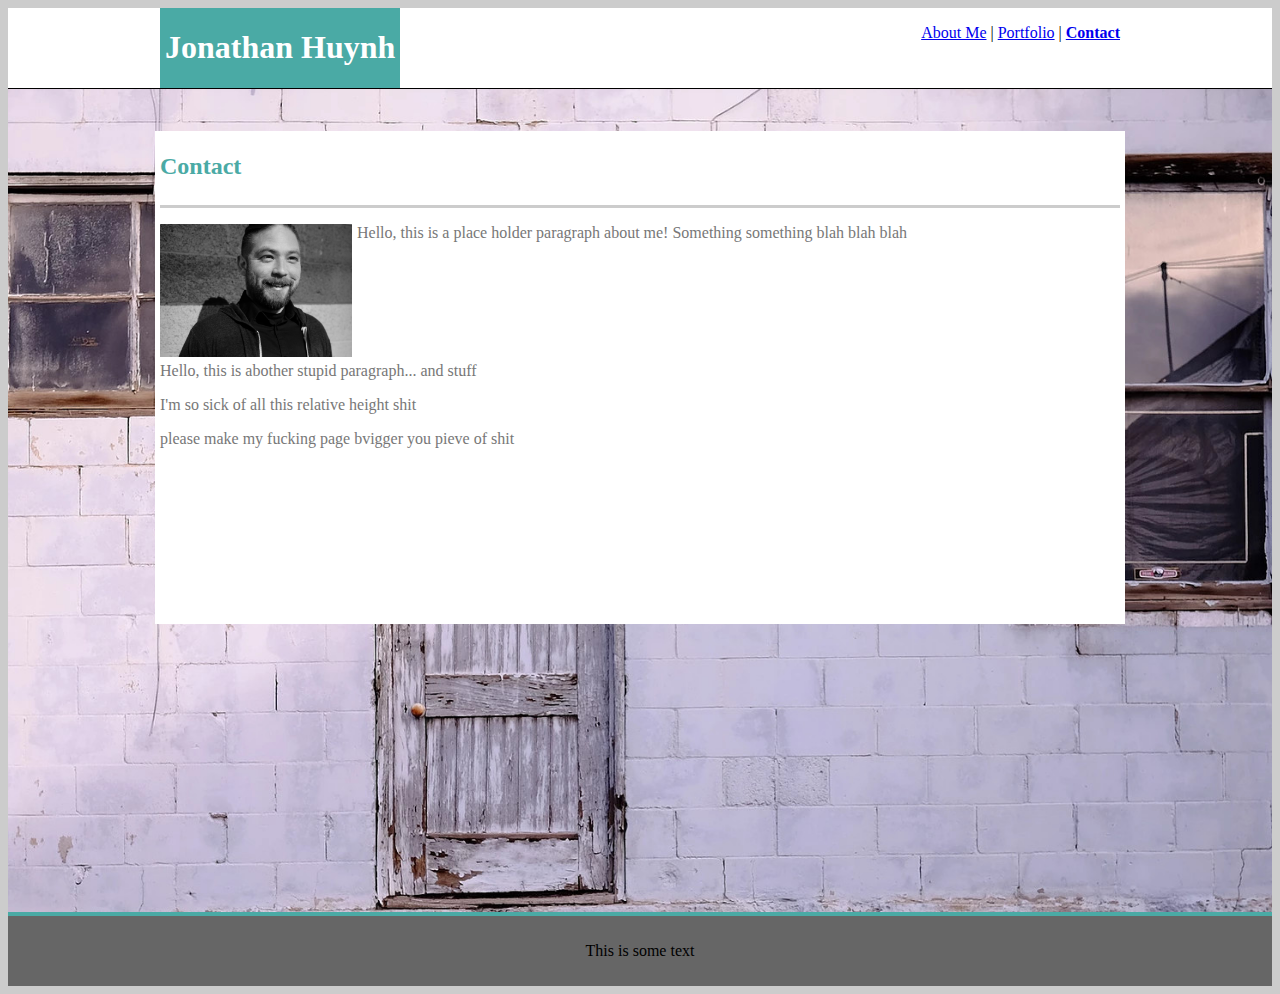
==== contact.html @ cd6dba4c "Set structure on all pages" ====
<!DOCTYPE html>
<html>
    <header>
        <link rel="stylesheet" type="text/css" href="assets/css/style.css">
        <title></title>
        <div class="wrapper">
            <div class="namecontainer">
                <div class="name">
                <h1>Jonathan Huynh</h1>
                </div>
                <div class="menu">
                    <p style="text-align: center;"><a href="index.html">About Me</a> | <a href="portfolio.html">Portfolio</a> | <a href="contact.html"><b>Contact</b></a></p>
                </div>
            </div>
        </div>
    </header>
    <body>
    <div class="bigcontainer">
        <div class="main">
            <div class="h2container">
                <h2>Contact</h2>
            </div>
            <div class="content">
                <img style="width: 20%; height: 20%; float: left; padding-right: 5px; padding-bottom: 5px;" src="assets\images\Headshot.png"/><p>Hello, this is a place holder paragraph about me! Something something blah blah blah</p>
                <p style="clear: left;">Hello, this is abother stupid paragraph... and stuff</p>
                <p>I'm so sick of all this relative height shit</p>
                <p>please make my fucking page bvigger you pieve of shit</p>
            </div>
        </div>
    </div>
    <footer>
        <p>This is some text</p>
    </footer>
    </body>
</html>
---- assets/css/style.css ----
body {
    background-color: #cccccc;
    height: 100%;
}



footer {
    background-color: #666666;
    border-top: solid;
    border-color:  #4aaaa5;
    Border-width: 4px;
    padding: 10px 0;
    text-align: center;
}

.wrapper{
    background-color: #ffffff;
    border-color: #cfcece;
    border-bottom: solid;
    border-width: 1px;
    height: 80px;
    width: 100%
}

.namecontainer {
    width: 960px;
    margin: 0 auto;
    height: 100%;

}

.name {
    background-color: #4aaaa5;
    text-align: center;
    color: white;
    padding-left: 5px;
    padding-right: 5px;
    float: left;
}

.menu {
float: right;
text-align: right;
vertical-align: center;
}

.bigcontainer {
    padding-top: 10px;
    padding-bottom: 18em;
    background-image: url('../images/BACKGROUND.jpg');
    background-size: cover;
    background-repeat: no-repeat;
  }

.main {
    background-color: #ffffff;
    border-color: #dddddd;
    color: #777777;
    margin: 0 auto;
    width: 960px;
    margin-left: auto;
    margin-right: auto;
    margin-top: 2em;
    clear: left;
    padding-left: 5px;
    padding-right: 5px;
    padding-top: 2px;
    padding-bottom: 10em;
}

.h2container {
    border-bottom: #cccccc;
    border-bottom-style: solid;
    border-bottom-width: 3px;
    color: #4aaaa5;
    padding-bottom: 5px;
    vertical-align: center;
    float: top;
}

.content {
    float: bottom;
}
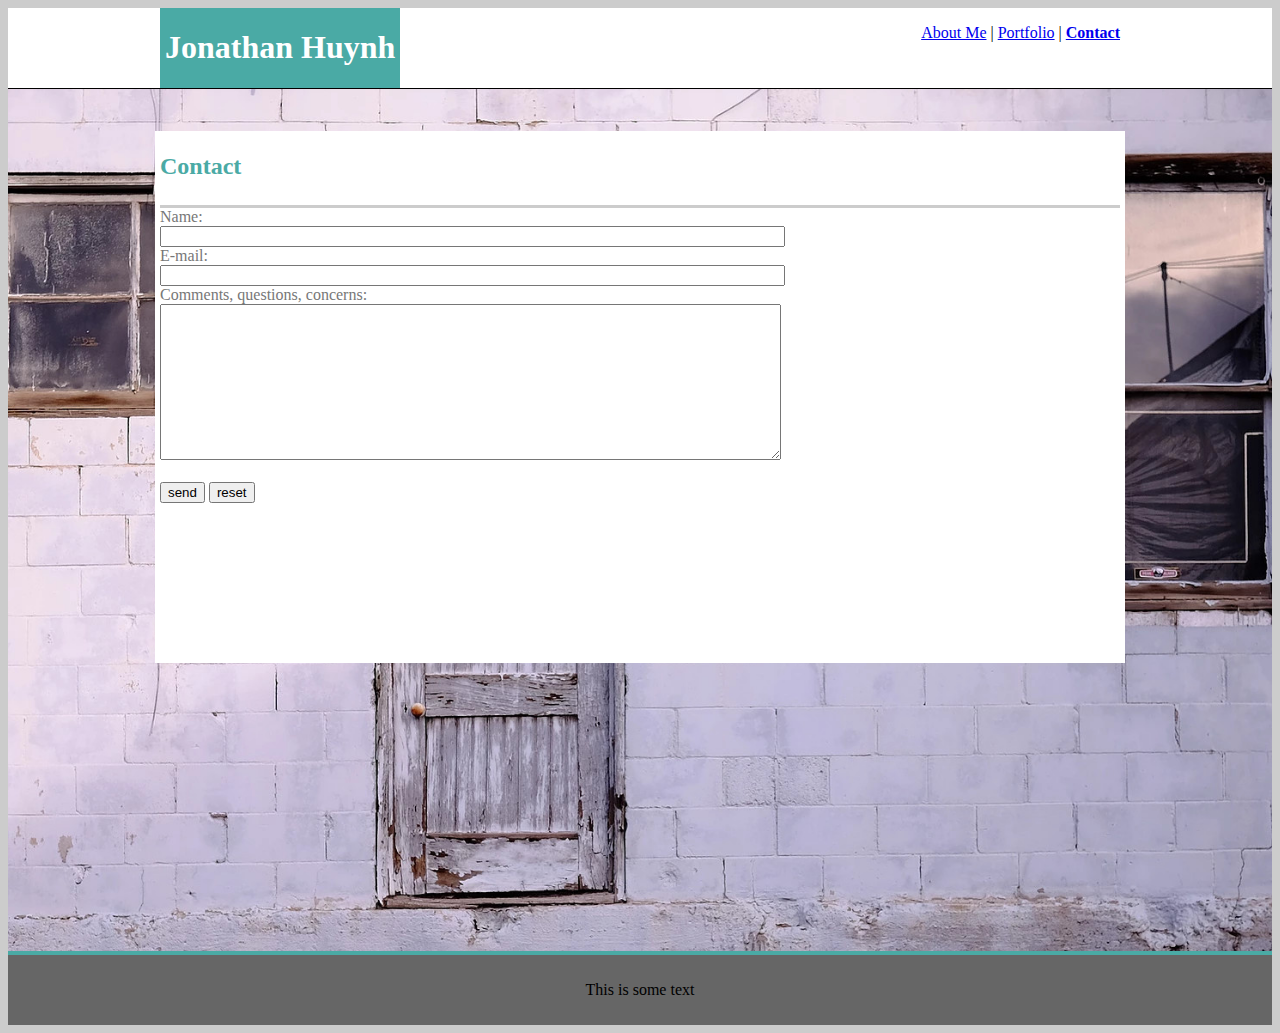
==== commit ad2bf438: "mostly work on contact page, specifically the form" ====
--- a/contact.html
+++ b/contact.html
@@ -21,10 +21,17 @@
                 <h2>Contact</h2>
             </div>
             <div class="content">
-                <img style="width: 20%; height: 20%; float: left; padding-right: 5px; padding-bottom: 5px;" src="assets\images\Headshot.png"/><p>Hello, this is a place holder paragraph about me! Something something blah blah blah</p>
-                <p style="clear: left;">Hello, this is abother stupid paragraph... and stuff</p>
-                <p>I'm so sick of all this relative height shit</p>
-                <p>please make my fucking page bvigger you pieve of shit</p>
+                <form action="mailto:jonvictory@gmail.com" method="POST" enctype="text/plain">
+                    Name:<br>
+                    <input size="75" type="text" name="name" style="float: center;"><br>
+                    E-mail:<br>
+                    <input size="75" type="text" name="mail"><br>
+                    Comments, questions, concerns:<br>
+                    <textarea name="comment" rows="10" cols="75"></textarea>
+                    <br><br>
+                    <input type="submit" value="send">
+                    <input type="reset" value="reset">
+                </form>
             </div>
         </div>
     </div>
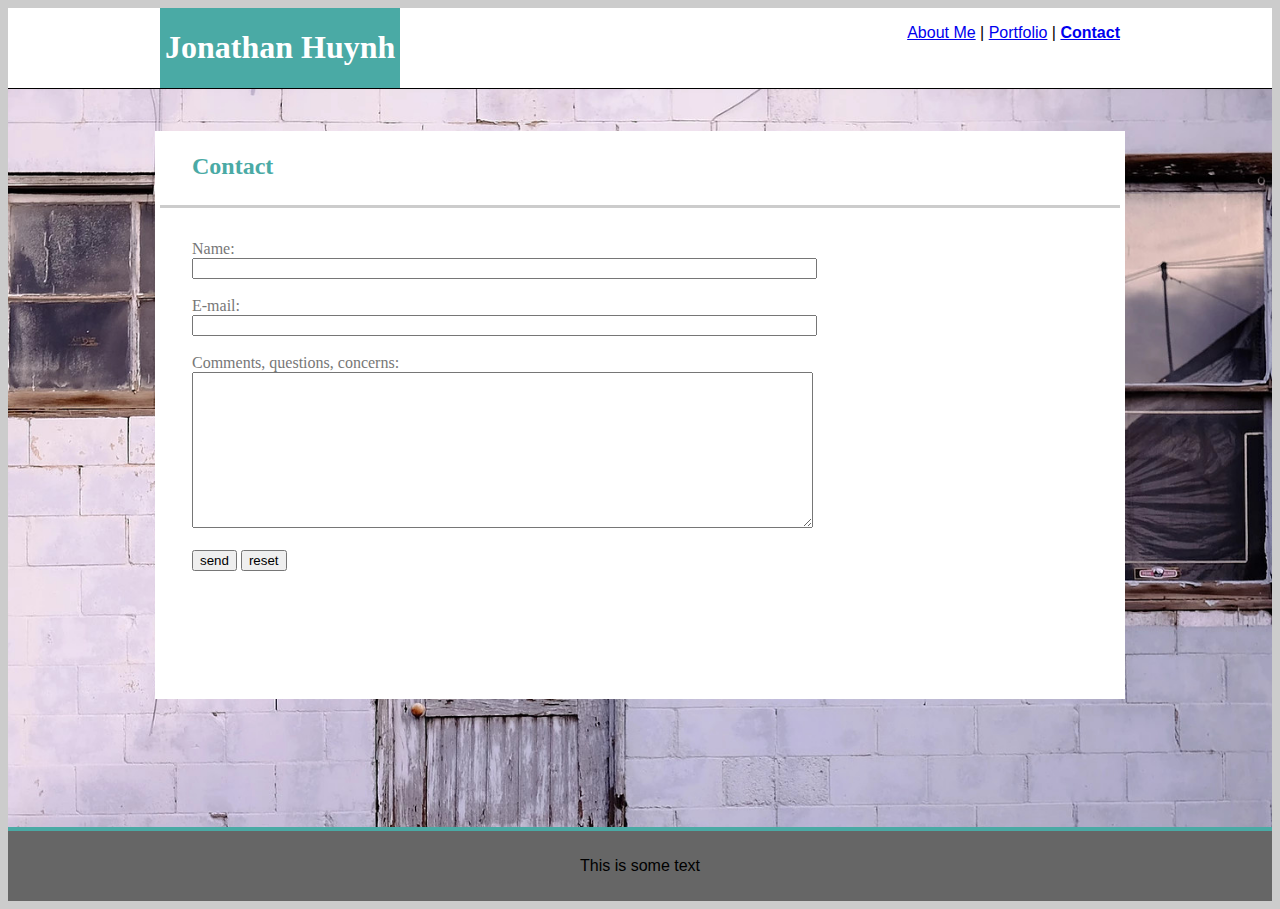
==== commit f4d02b38: "fixing structure of contact page, establishing structure of portfolio page." ====
--- a/contact.html
+++ b/contact.html
@@ -21,17 +21,23 @@
                 <h2>Contact</h2>
             </div>
             <div class="content">
+                <div class="formcontainer">
                 <form action="mailto:jonvictory@gmail.com" method="POST" enctype="text/plain">
                     Name:<br>
-                    <input size="75" type="text" name="name" style="float: center;"><br>
+                    <input size="75" type="text" name="name" style="float: center;">
+                    <br>
+                    <br>
                     E-mail:<br>
-                    <input size="75" type="text" name="mail"><br>
+                    <input size="75" type="text" name="mail">
+                    <br>
+                    <br>
                     Comments, questions, concerns:<br>
                     <textarea name="comment" rows="10" cols="75"></textarea>
                     <br><br>
                     <input type="submit" value="send">
                     <input type="reset" value="reset">
                 </form>
+                </div>
             </div>
         </div>
     </div>
--- a/assets/css/style.css
+++ b/assets/css/style.css
@@ -13,6 +13,18 @@
     padding: 10px 0;
     text-align: center;
 }
+
+h1 {
+    font-family: 'Georgia', Times, Times New Roman, serif;
+  }
+  
+h2 {
+    font-family: 'Georgia', Times, Times New Roman, serif;
+  }
+  
+p {
+    font-family: 'Arial', 'Helvetica Neue', Helvetica, sans-serif;
+  }
 
 .wrapper{
     background-color: #ffffff;
@@ -37,6 +49,7 @@
     padding-left: 5px;
     padding-right: 5px;
     float: left;
+    height: 100%
 }
 
 .menu {
@@ -47,7 +60,7 @@
 
 .bigcontainer {
     padding-top: 10px;
-    padding-bottom: 18em;
+    padding-bottom: 8em;
     background-image: url('../images/BACKGROUND.jpg');
     background-size: cover;
     background-repeat: no-repeat;
@@ -66,7 +79,7 @@
     padding-left: 5px;
     padding-right: 5px;
     padding-top: 2px;
-    padding-bottom: 10em;
+    padding-bottom: 8em;
 }
 
 .h2container {
@@ -74,12 +87,47 @@
     border-bottom-style: solid;
     border-bottom-width: 3px;
     color: #4aaaa5;
+    padding-left: 2em;
     padding-bottom: 5px;
     vertical-align: center;
     float: top;
 }
 
 .content {
+    padding-left: 2em;
+    padding-right: 2em;
     float: bottom;
+    height: 100%;
 }
 
+.formcontainer {
+    padding-top: 2em;
+}
+
+.gallerycontainer{
+    padding-top: 2em;
+    padding-left: 2em;
+    padding-right: 2em;
+
+}
+
+.gallery {
+    margin: 5px;
+    border: 1px solid #ccc;
+    float: left;
+    width: 180px;
+}
+  
+.gallery:hover {
+    border: 1px solid #777;
+}
+  
+.gallery img {
+    width: 100%;
+    height: auto;
+}
+  
+.desc {
+    padding: 15px;
+    text-align: center;
+}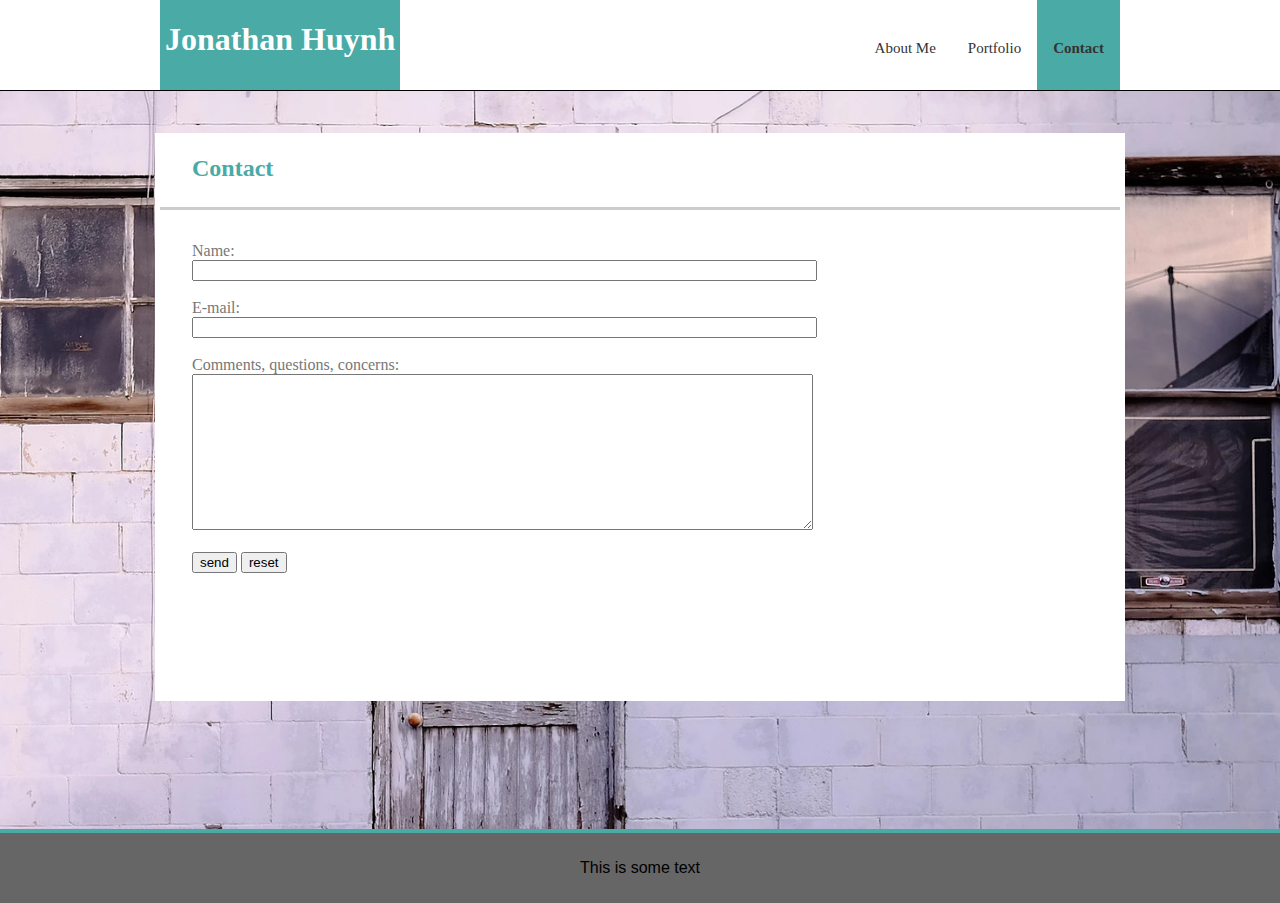
==== commit fa538533: "Menu teal color" ====
--- a/contact.html
+++ b/contact.html
@@ -9,7 +9,12 @@
                 <h1>Jonathan Huynh</h1>
                 </div>
                 <div class="menu">
-                    <p style="text-align: center;"><a href="index.html">About Me</a> | <a href="portfolio.html">Portfolio</a> | <a href="contact.html"><b>Contact</b></a></p>
+                        <div class="menu">
+                                <ul class="nav">
+                                    <li class="nav"><a href="index.html">About Me</a></li>
+                                    <li class="nav"><a href="portfolio.html">Portfolio</a></li>
+                                    <li class="nav"><a style="background-color:#4aaaa5" href="contact.html"><b>Contact</b></a></p></li>
+                                </ul>
                 </div>
             </div>
         </div>
@@ -22,7 +27,7 @@
             </div>
             <div class="content">
                 <div class="formcontainer">
-                <form action="mailto:jonvictory@gmail.com" method="POST" enctype="text/plain">
+                <form action="contact.php" method="POST" enctype="text/plain">
                     Name:<br>
                     <input size="75" type="text" name="name" style="float: center;">
                     <br>
@@ -32,7 +37,7 @@
                     <br>
                     <br>
                     Comments, questions, concerns:<br>
-                    <textarea name="comment" rows="10" cols="75"></textarea>
+                    <textarea name="message" rows="10" cols="75"></textarea>
                     <br><br>
                     <input type="submit" value="send">
                     <input type="reset" value="reset">
--- a/assets/css/style.css
+++ b/assets/css/style.css
@@ -1,6 +1,6 @@
 body {
-    background-color: #cccccc;
-    height: 100%;
+    margin:0;
+    border: none;
 }
 
 
@@ -15,15 +15,15 @@
 }
 
 h1 {
-    font-family: 'Georgia', Times, Times New Roman, serif;
+    font-family: 'Georgia', 'Times', 'Times New Roman', 'serif';
   }
   
 h2 {
-    font-family: 'Georgia', Times, Times New Roman, serif;
+    font-family: 'Georgia', 'Times', 'Times New Roman', 'serif';
   }
   
 p {
-    font-family: 'Arial', 'Helvetica Neue', Helvetica, sans-serif;
+    font-family: 'Arial', 'Helvetica Neue', 'Helvetica', 'sans-serif';
   }
 
 .wrapper{
@@ -31,7 +31,7 @@
     border-color: #cfcece;
     border-bottom: solid;
     border-width: 1px;
-    height: 80px;
+    height: 90px;
     width: 100%
 }
 
@@ -49,13 +49,14 @@
     padding-left: 5px;
     padding-right: 5px;
     float: left;
-    height: 100%
+    height: 100%;
 }
 
 .menu {
 float: right;
 text-align: right;
 vertical-align: center;
+height: 100%;
 }
 
 .bigcontainer {
@@ -130,4 +131,34 @@
 .desc {
     padding: 15px;
     text-align: center;
-}+}
+
+ul.nav {
+    list-style-type: none;
+    margin: 0;
+    padding: 0;
+    overflow: hidden;
+    background-color: #ffffff;
+    height: 100%;
+  }
+  
+  li.nav {
+    float: left;
+    height: 100%;
+    vertical-align: center;
+  }
+  
+  li.nav a {
+    display: block;
+    color: #333;
+    font-family: 'Georgia', 'Times', 'Times New Roman', 'serif';
+    font-size: 15px;
+    text-align: center;
+    padding: 40px 16px;
+    text-decoration: none;
+    height: 100%;
+  }
+  
+  li.nav a:hover {
+    background-color: #ccc;
+  }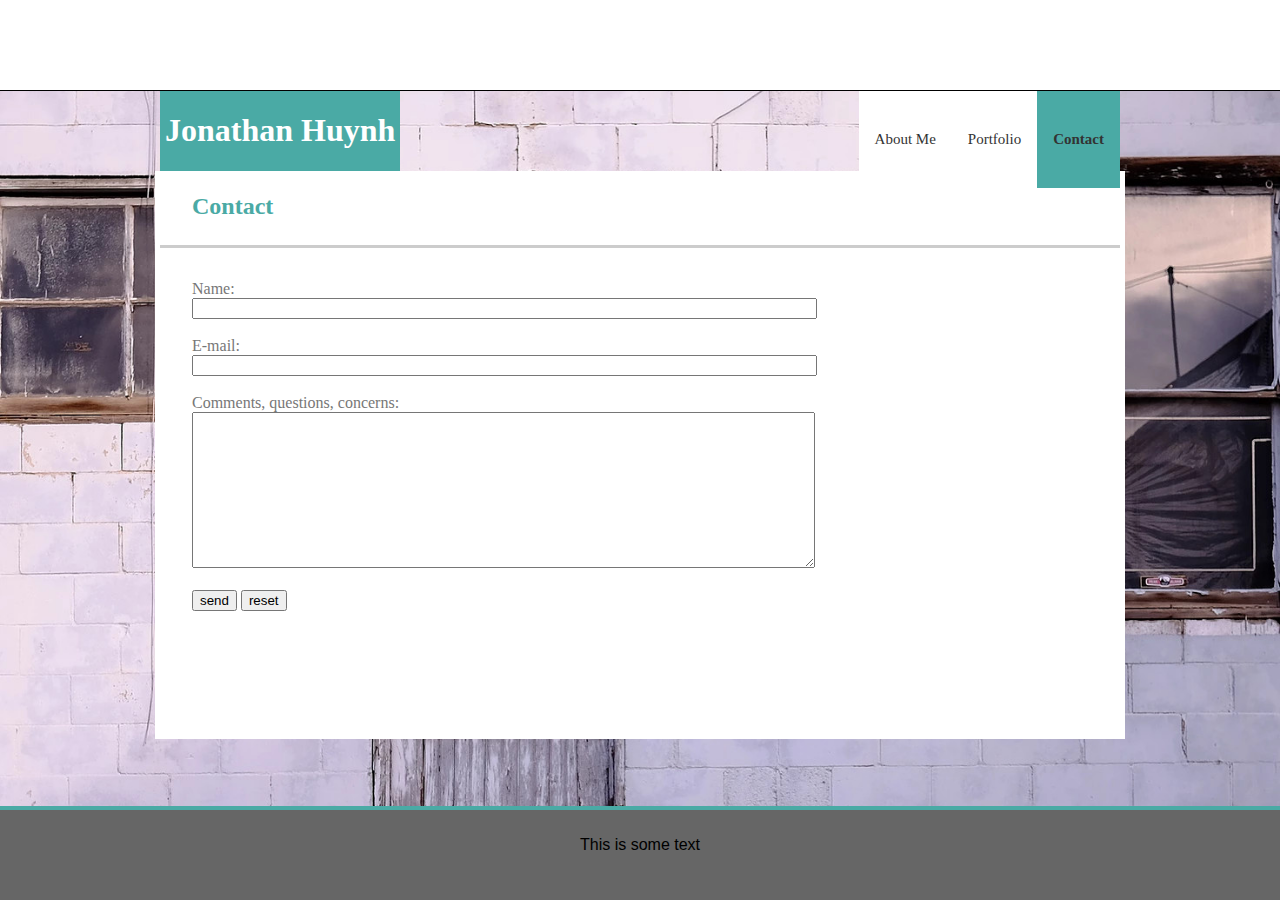
==== commit da43e982: "Adding head tags, removing tags from header" ====
--- a/contact.html
+++ b/contact.html
@@ -1,24 +1,27 @@
 <!DOCTYPE html>
 <html>
     <header>
+            <link rel="stylesheet" type="text/css" href="reset.css">
         <link rel="stylesheet" type="text/css" href="assets/css/style.css">
         <title></title>
-        <div class="wrapper">
-            <div class="namecontainer">
-                <div class="name">
-                <h1>Jonathan Huynh</h1>
-                </div>
-                <div class="menu">
-                        <div class="menu">
-                                <ul class="nav">
-                                    <li class="nav"><a href="index.html">About Me</a></li>
-                                    <li class="nav"><a href="portfolio.html">Portfolio</a></li>
-                                    <li class="nav"><a style="background-color:#4aaaa5" href="contact.html"><b>Contact</b></a></p></li>
-                                </ul>
-                </div>
+        <div class="wrapper">    
+    </header>
+    <head>
+    <div class="namecontainer">
+        <div class="name">
+        <h1>Jonathan Huynh</h1>
+        </div>
+        <div class="menu">
+            <div class="menu">
+            <ul class="nav">
+                <li class="nav"><a href="index.html">About Me</a></li>
+                <li class="nav"><a href="portfolio.html">Portfolio</a></li>
+                <li class="nav"><a style="background-color:#4aaaa5" href="contact.html"><b>Contact</b></a></p></li>
+            </ul>
             </div>
         </div>
-    </header>
+    </div>
+    </head>
     <body>
     <div class="bigcontainer">
         <div class="main">
--- a/assets/css/style.css
+++ b/assets/css/style.css
@@ -10,8 +10,12 @@
     border-top: solid;
     border-color:  #4aaaa5;
     Border-width: 4px;
-    padding: 10px 0;
+    padding: 10px 0px 30px 0px;
     text-align: center;
+    position: absolute;
+    bottom: 0;
+    width: 100%;
+
 }
 
 h1 {
@@ -61,7 +65,7 @@
 
 .bigcontainer {
     padding-top: 10px;
-    padding-bottom: 8em;
+    padding-bottom: 10em;
     background-image: url('../images/BACKGROUND.jpg');
     background-size: cover;
     background-repeat: no-repeat;
@@ -71,7 +75,7 @@
     background-color: #ffffff;
     border-color: #dddddd;
     color: #777777;
-    margin: 0 auto;
+    /* margin: 0 auto; */
     width: 960px;
     margin-left: auto;
     margin-right: auto;
@@ -161,4 +165,10 @@
   
   li.nav a:hover {
     background-color: #ccc;
-  }+  }
+
+  .clearfix::after {
+    content: "";
+    display: block;
+    clear: both;
+    }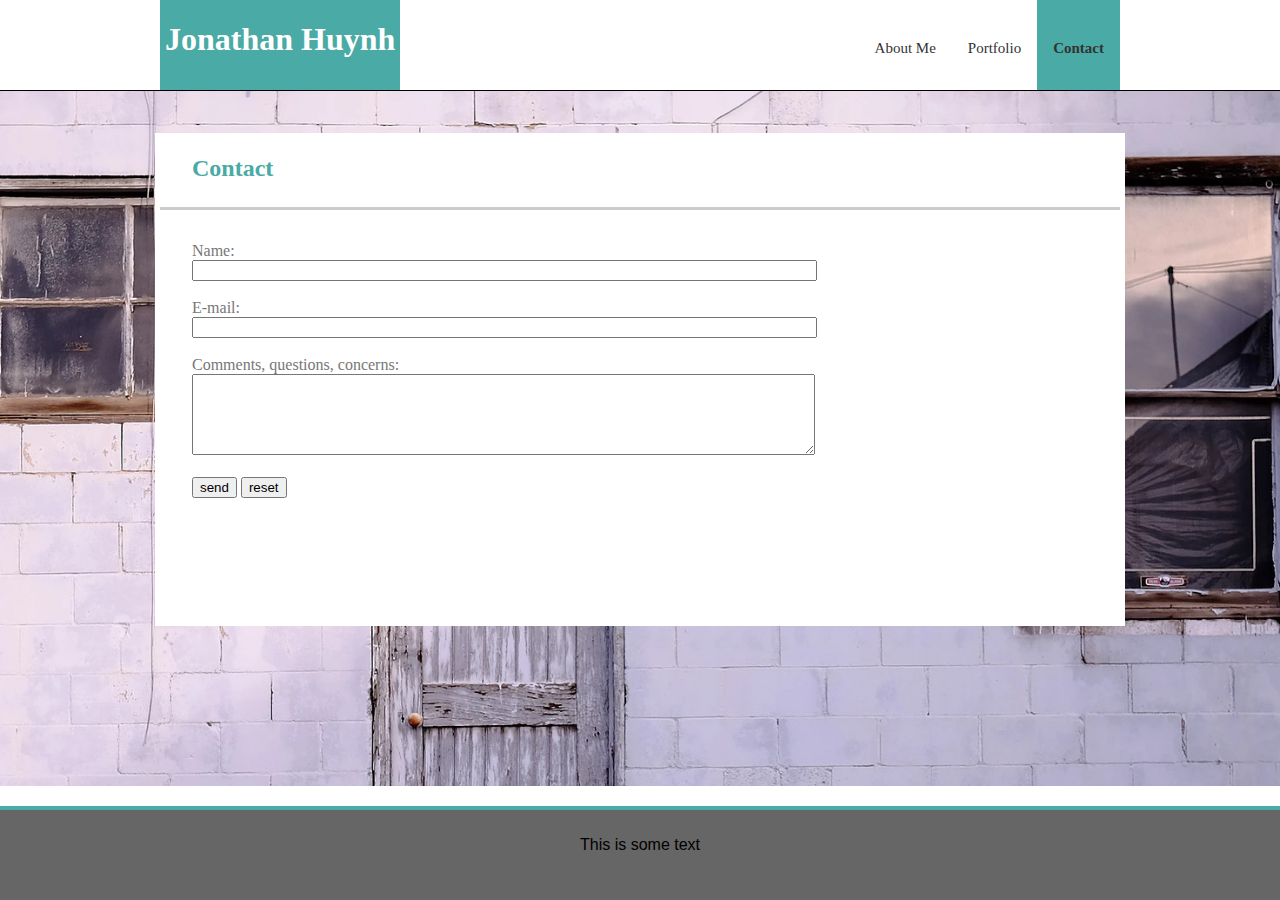
==== commit 9aae10ba: "fixing head tag errors. haha." ====
--- a/contact.html
+++ b/contact.html
@@ -3,21 +3,22 @@
     <header>
             <link rel="stylesheet" type="text/css" href="reset.css">
         <link rel="stylesheet" type="text/css" href="assets/css/style.css">
-        <title></title>
-        <div class="wrapper">    
+        <title>Contact Me</title>  
     </header>
     <head>
-    <div class="namecontainer">
-        <div class="name">
-        <h1>Jonathan Huynh</h1>
-        </div>
-        <div class="menu">
+    <div class="wrapper">  
+        <div class="namecontainer">
+            <div class="name">
+            <h1>Jonathan Huynh</h1>
+            </div>
             <div class="menu">
-            <ul class="nav">
-                <li class="nav"><a href="index.html">About Me</a></li>
-                <li class="nav"><a href="portfolio.html">Portfolio</a></li>
-                <li class="nav"><a style="background-color:#4aaaa5" href="contact.html"><b>Contact</b></a></p></li>
-            </ul>
+                <div class="menu">
+                <ul class="nav">
+                    <li class="nav"><a href="index.html">About Me</a></li>
+                    <li class="nav"><a href="portfolio.html">Portfolio</a></li>
+                    <li class="nav"><a style="background-color:#4aaaa5" href="contact.html"><b>Contact</b></a></p></li>
+                </ul>
+                </div>
             </div>
         </div>
     </div>
@@ -40,7 +41,7 @@
                     <br>
                     <br>
                     Comments, questions, concerns:<br>
-                    <textarea name="message" rows="10" cols="75"></textarea>
+                    <textarea name="message" rows="5" cols="75"></textarea>
                     <br><br>
                     <input type="submit" value="send">
                     <input type="reset" value="reset">
